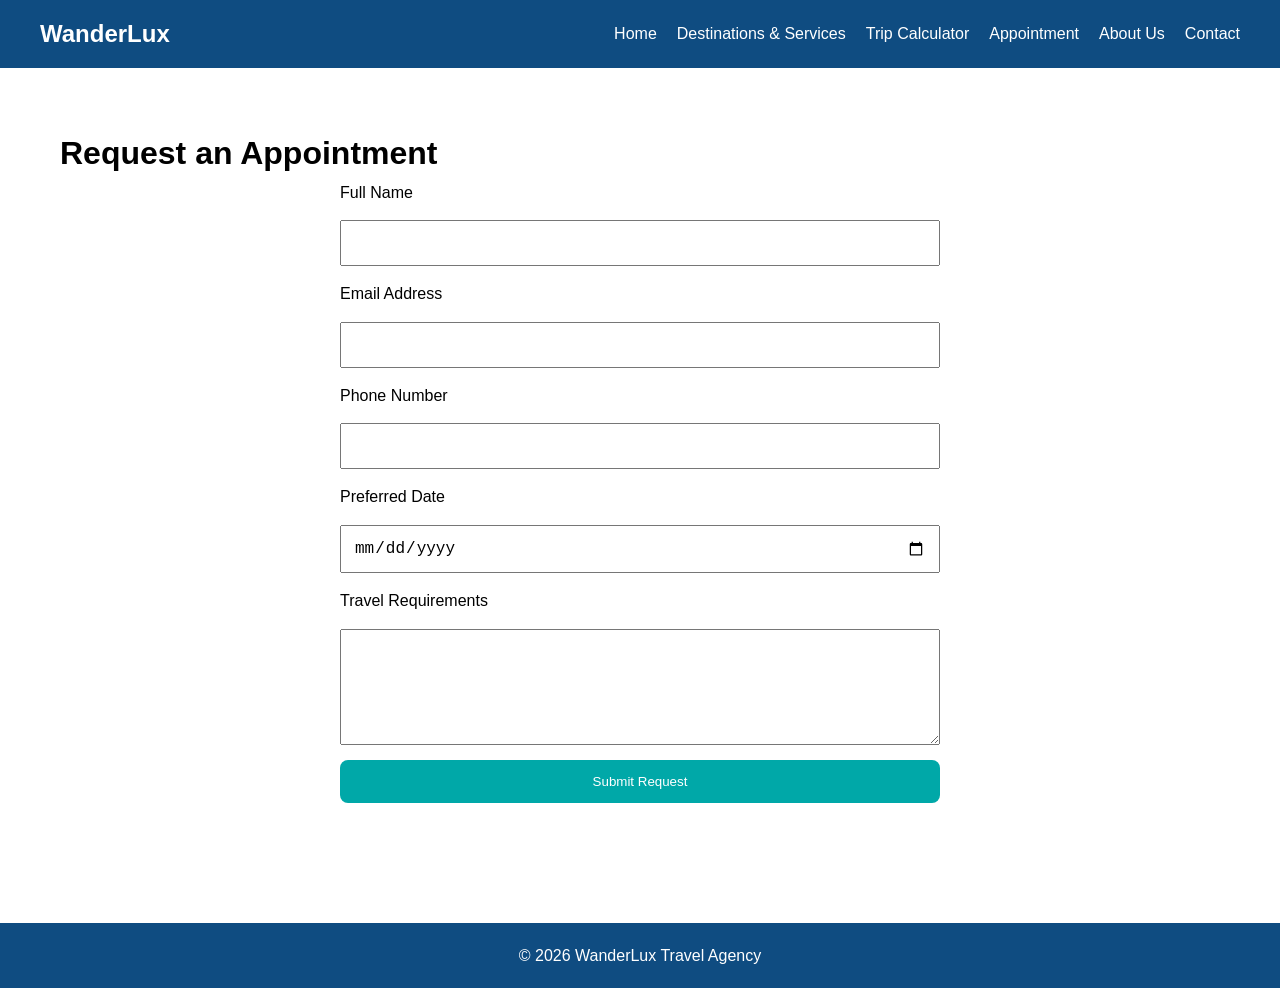
==== appointment.html @ ab0ed931 "Initial WanderLux Travel Website" ====
<!DOCTYPE html>
<html lang="en">
<head>
<meta charset="UTF-8">
<meta name="viewport" content="width=device-width, initial-scale=1.0">

<title>Appointment Request</title>

<link rel="stylesheet" href="css/style.css">
</head>

<body>

<header>
<nav class="navbar">
<div class="logo">WanderLux</div>

<ul class="nav-links">
<li><a href="index.html">Home</a></li>
<li><a href="services.html">Destinations & Services</a></li>
<li><a href="calculator.html">Trip Calculator</a></li>
<li><a href="appointment.html">Appointment</a></li>
<li><a href="about.html">About Us</a></li>
<li><a href="contact.html">Contact</a></li>
</ul>
</nav>
</header>

<main class="page-content">

    <h1>Request an Appointment</h1>

    <form id="appointmentForm" class="calculator-form">

        <label for="name">Full Name</label>
        <input type="text" id="name" required>

        <label for="email">Email Address</label>
        <input type="email" id="email" required>

        <label for="phone">Phone Number</label>
        <input type="tel" id="phone" required>

        <label for="date">Preferred Date</label>
        <input type="date" id="date" required>

        <label for="message">Travel Requirements</label>
        <textarea
            id="message"
            rows="5"
            required>
        </textarea>

        <button type="button"
                onclick="validateAppointment()">
            Submit Request
        </button>

    </form>

    <div id="appointmentResult"></div>

</main>

<script src="js/validation.js"></script>

<footer>
<p>© 2026 WanderLux Travel Agency</p>
</footer>

<script src="js/script.js"></script>

</body>
</html>
---- css/style.css ----
*{
    margin:0;
    padding:0;
    box-sizing:border-box;
}

body{
    font-family:Arial, sans-serif;
    line-height:1.6;
}

.navbar{
    display:flex;
    justify-content:space-between;
    align-items:center;
    padding:15px 40px;
    background:#0F4C81;
}

.logo{
    color:white;
    font-size:24px;
    font-weight:bold;
}

.nav-links{
    list-style:none;
    display:flex;
    gap:20px;
}

.nav-links a{
    color:white;
    text-decoration:none;
}

.hero{
    background:
        linear-gradient(
            rgba(0,0,0,0.5),
            rgba(0,0,0,0.5)
        ),
        url("https://images.unsplash.com/photo-1544735716-392fe2489ffa?ixlib=rb-4.0.3&ixid=M3wxMjA3fDB8MHxzZWFyY2h8M3x8dHJhdmVsJTIwc2NlbmVyeXxlbnwwfHwwfHx8&auto=format&fit=crop&w=800&q=60");

    background-size: cover;
    background-position: center;

    color:white;

    text-align:center;

    padding:150px 20px;
}

.hero-content{
    max-width:800px;
    margin:auto;
}

.hero h1{
    font-size:3rem;
    margin-bottom:20px;
}

.hero p{
    font-size:1.2rem;
    margin-bottom:25px;
}

.hero h1{
    font-size:48px;
    margin-bottom:20px;
}

.hero p{
    margin-bottom:20px;
}

.btn{
    display:inline-block;
    background:#00A8A8;
    color:white;
    text-decoration:none;

    padding:14px 30px;

    border-radius:8px;

    transition:0.3s;
}

.btn:hover{
    background:#008080;
}

.featured{
    padding:60px 20px;
}

.featured h2{
    text-align:center;
    margin-bottom:40px;
}

.cards{
    display:grid;
    grid-template-columns:repeat(auto-fit,minmax(250px,1fr));
    gap:20px;
}

.card{
    background:white;

    padding:25px;

    border-radius:15px;

    box-shadow:0 4px 12px rgba(0,0,0,0.1);

    transition:0.3s;
}

.card:hover{
    transform:translateY(-5px);
    box-shadow:0 5px 15px rgba(0,0,0,0.15);
}

footer{
    text-align:center;
    background:#0F4C81;
    color:white;
    padding:20px;
    margin-top:40px;
}

.page-content{
    padding:60px 20px;
    max-width:1200px;
    margin:auto;
}

.about-preview{
    text-align:center;

    padding:80px 20px;

    max-width:900px;

    margin:auto;
}

.about-preview h2{
    margin-bottom:20px;
}

.calculator-form{
    max-width:600px;
    margin:auto;

    display:flex;
    flex-direction:column;

    gap:15px;
}

.calculator-form input,
.calculator-form select{
    padding:12px;
    font-size:16px;
}

.calculator-form button{
    background:#00A8A8;
    color:white;

    border:none;

    padding:14px;

    cursor:pointer;

    border-radius:8px;
}

.calculator-form button:hover{
    background:#008080;
}

#result{
    margin-top:30px;

    text-align:center;

    font-size:1.2rem;

    font-weight:bold;
}

textarea{
    padding:12px;
    font-size:16px;
    resize:vertical;
}

#appointmentResult{
    margin-top:20px;
    text-align:center;
    font-weight:bold;
    color:green;
}

#contactResult{
    margin-top:20px;
    text-align:center;
    color:green;
    font-weight:bold;
}

.contact-info{
    text-align:center;
    margin-bottom:40px;
}

.hidden{
    opacity:0;
    transform:translateY(50px);
    transition:all 1s ease;
}

.show{
    opacity:1;
    transform:translateY(0);
}

.card img{
    width:100%;
    height:200px;
    object-fit:cover;
    border-radius:10px;
    margin-bottom:15px;
}

.result-card{

    background:#f8f9fa;

    max-width:600px;

    margin:20px auto;

    padding:25px;

    border-radius:12px;

    box-shadow:0 4px 12px rgba(0,0,0,0.1);
}

.result-card h2{

    color:#00A8A8;

    margin:15px 0;
}

@media (max-width: 768px){

    .navbar{
        flex-direction:column;
        gap:15px;
        padding:15px;
    }

    .nav-links{
        flex-direction:column;
        align-items:center;
        gap:10px;
    }

    .hero h1{
        font-size:2rem;
    }

    .hero p{
        font-size:1rem;
    }

    .cards{
        grid-template-columns:1fr;
    }

    .page-content{
        padding:30px 15px;
    }

}
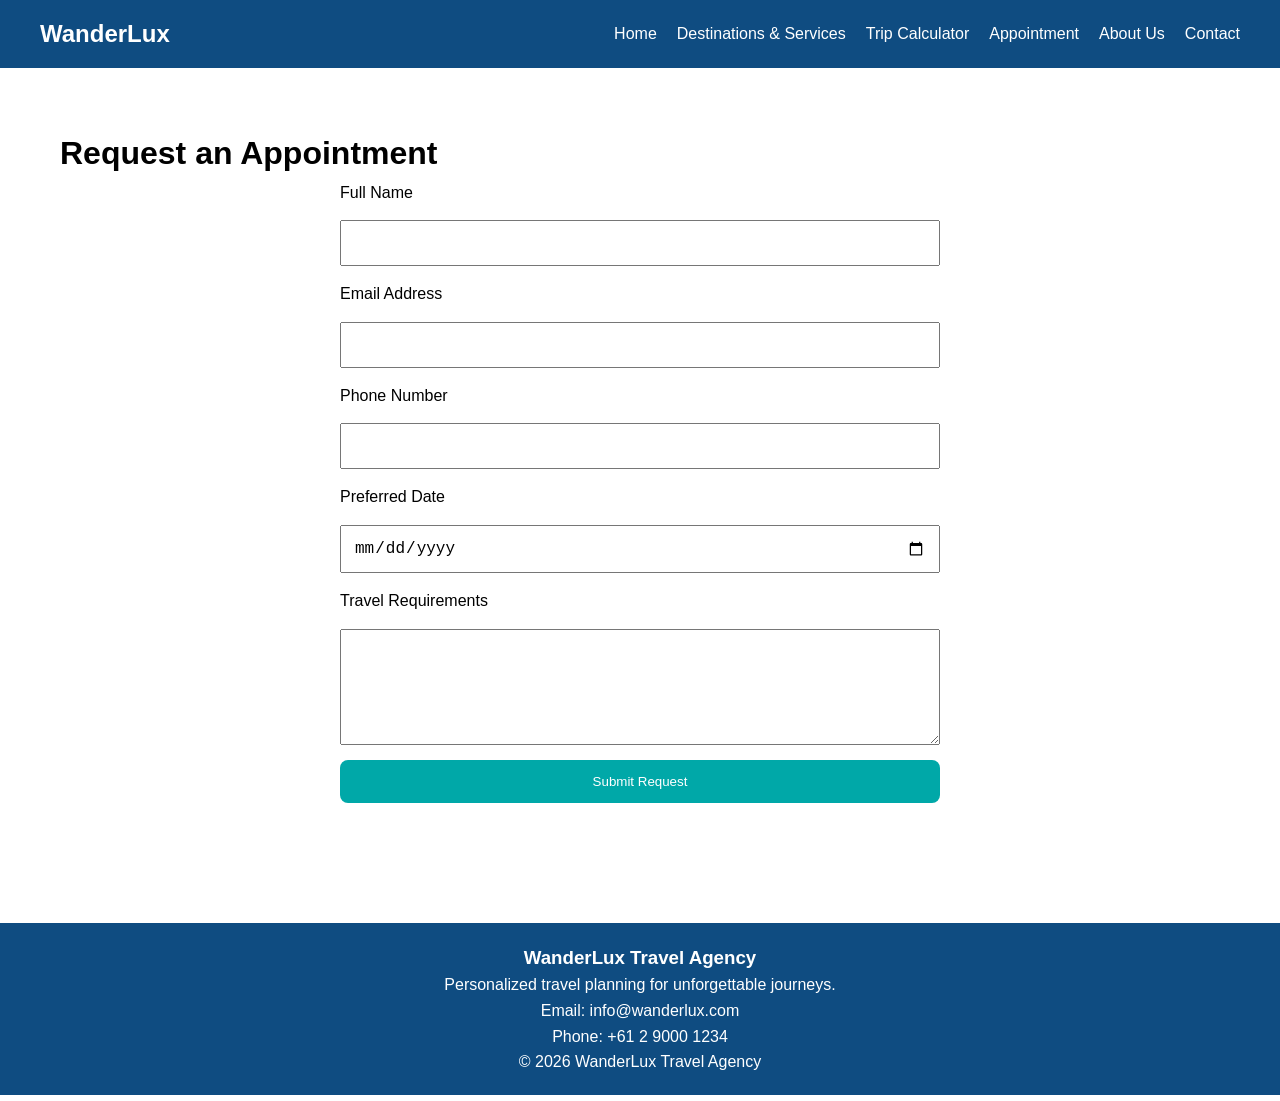
==== commit a4f2c17c: "Appointment page footer updates and screenshots" ====
--- a/appointment.html
+++ b/appointment.html
@@ -65,7 +65,25 @@
 <script src="js/validation.js"></script>
 
 <footer>
-<p>© 2026 WanderLux Travel Agency</p>
+
+    <h3>WanderLux Travel Agency</h3>
+
+    <p>
+        Personalized travel planning for unforgettable journeys.
+    </p>
+
+    <p>
+        Email: info@wanderlux.com
+    </p>
+
+    <p>
+        Phone: +61 2 9000 1234
+    </p>
+
+    <p>
+        © 2026 WanderLux Travel Agency
+    </p>
+
 </footer>
 
 <script src="js/script.js"></script>
